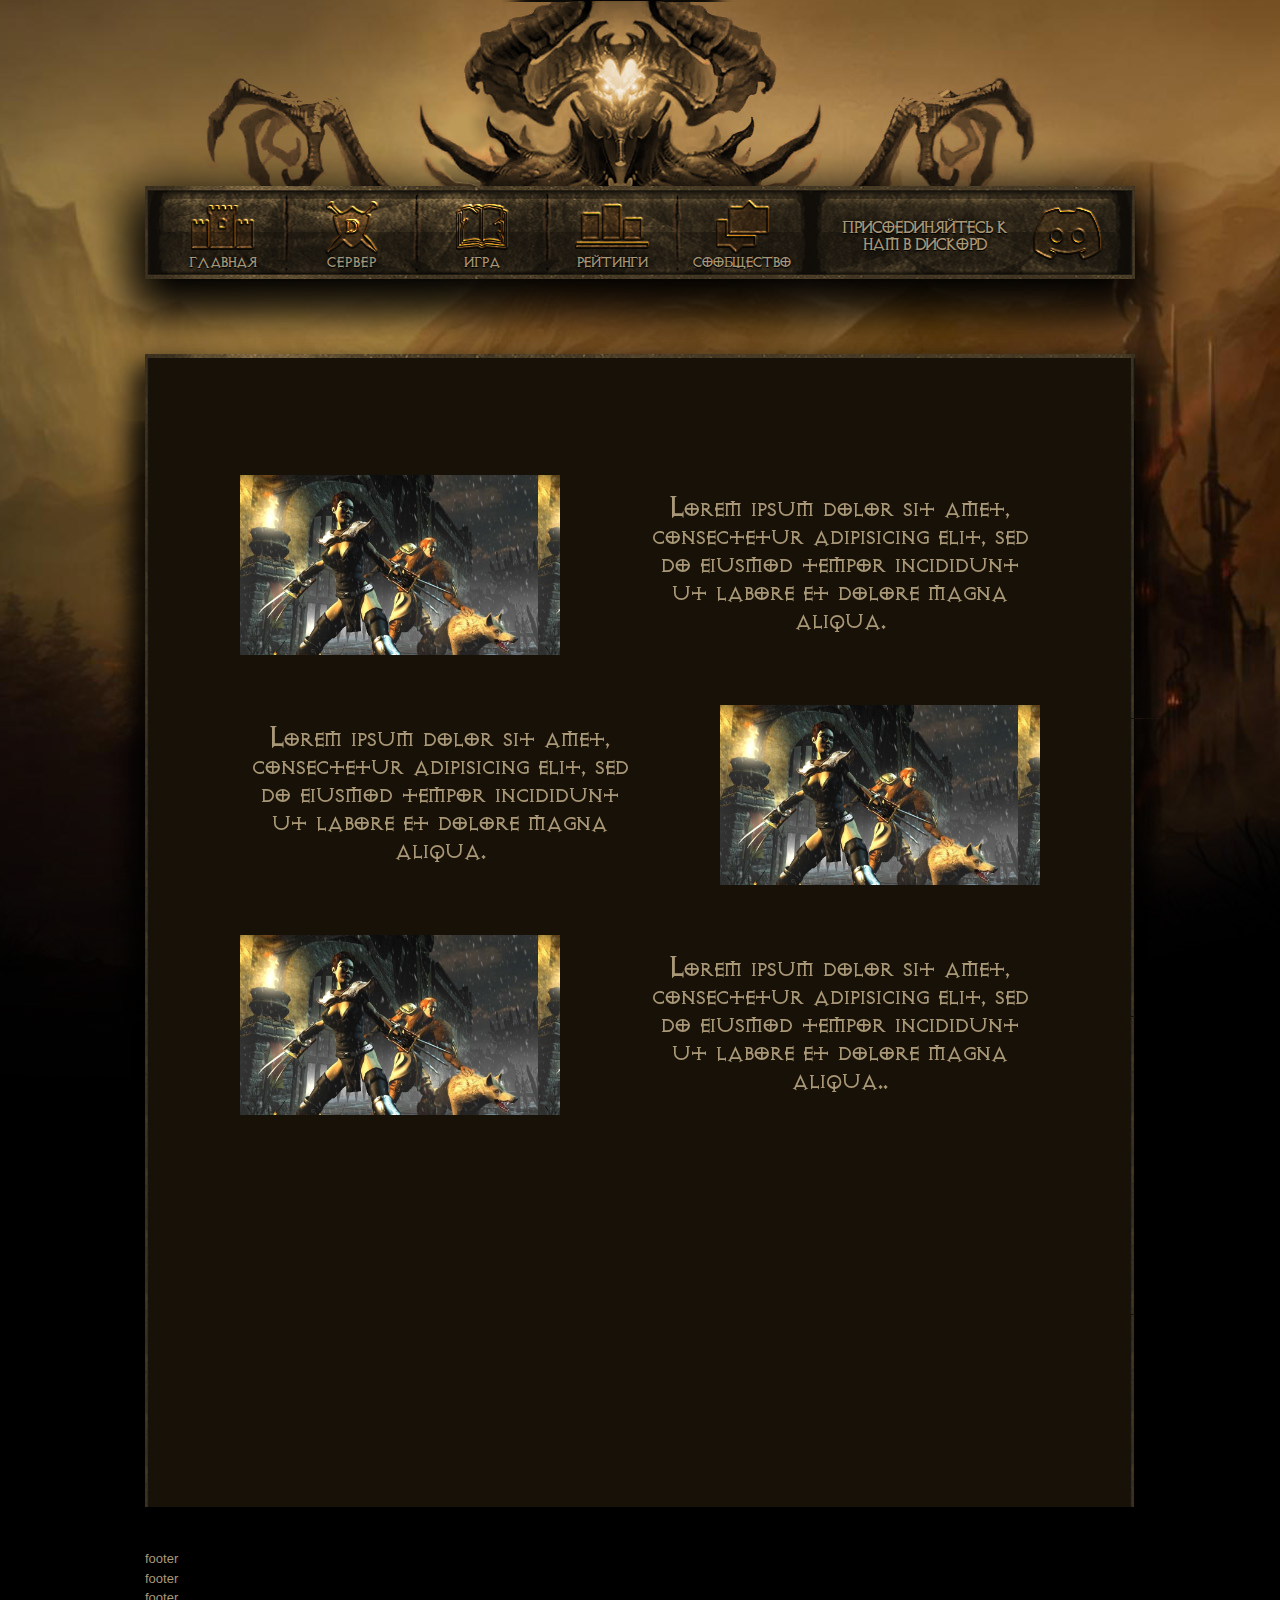
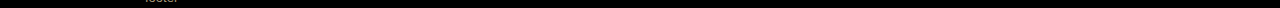
==== index.html @ a41a49d5 "Rename index.php to index.html" ====
<!DOCTYPE html>
<html lang="en" dir="ltr">
  <head>
    <meta charset="utf-8">
    <title></title>
        <link rel="stylesheet" href="./css/master.css">
        <link rel="stylesheet" href="./css/body1.css">
  </head>
  <body>
     <div class="bg-wrapper">
       <div class="wrapper">
         <div class="head">
          <ul class="menu" id="menu">
            <li class="menu-home" itemscope="itemscope" itemtype="http://schema.org/SiteNavigationElement">
              <a itemprop="url" href="#" class="menu-active1">
                <span itemprop="name">Главная</span>
              </a>
            </li>
            <li class="menu-rankings" itemscope="itemscope" itemtype="http://schema.org/SiteNavigationElement">
              <a itemprop="url" href="#">
                <span itemprop="name">Сервер</span>
              </a>
            </li>
            <li class="menu-media" itemscope="itemscope" itemtype="http://schema.org/SiteNavigationElement">
              <a itemprop="url" href="#">
                <span itemprop="name">Игра</span>
              </a>
            </li>
            <li class="menu-forums" itemscope="itemscope" itemtype="http://schema.org/SiteNavigationElement">
              <a itemprop="url" href="#">
                <span itemprop="name">Рейтинги</span>
              </a>
            </li>
            <li class="menu-purchase" itemscope="itemscope" itemtype="http://schema.org/SiteNavigationElement">
              <a itemprop="url" href="#">
                <span itemprop="name">Сообщество</span>
              </a>
            </li>
          </ul>
          <div class="discord">
            <a href="#"><span>Присоединяйтесь к нам в дискорд</span></a>
          </div>

         </div>
         <div class="body">
           <div class="body-top">
             <div class="body-bot">
               <div class="content-wrapper">
                 <div class="content-row">
                   <div class="content-image">
                     <iframe src="http://www.youtube.com/embed/XRXP5td0ZrA?autoplay=1&mute=1&controls=0&showinfo=0&autohide=1&modestbranding=1" width="320" height="180" frameborder="0" allowfullscreen></iframe>



                     </div>
                   <div class="content-text">
                     <p>Lorem ipsum dolor sit amet, consectetur adipisicing elit, sed do eiusmod tempor incididunt ut labore et dolore magna aliqua.</p>
                    </div>
                  </div>
                 <div class="content-row">
                   <div class="content-text">
                     <p>Lorem ipsum dolor sit amet, consectetur adipisicing elit, sed do eiusmod tempor incididunt ut labore et dolore magna aliqua.</p>
                   </div>
                   <div class="content-image">

                   </div>

                 </div>
                 <div class="content-row">
                   <div class="content-image">
                     </div>
                   <div class="content-text">
                     <p>Lorem ipsum dolor sit amet, consectetur adipisicing elit, sed do eiusmod tempor incididunt ut labore et dolore magna aliqua..</p>
                    </div>
                 </div>
               </div>
             </div>
           </div>
         </div>
         <div class="footer">
           footer<br>footer<br>footer

         </div>
       </div>
      </div>
    </body>
</html>
---- css/master.css ----
* {
  padding: 0;
  margin: 0;
  border: 0;
}

*,*:before,*:after {
  -moz-box-sizing: border-box;
  -webkit-box-sizing: border-box;
  box-sizing: border-box;
}

:focus,:active {outline: none;}
a:focus,a:active {outline: none;}

nav,footer,header,aside {display: block;}

html, body{
  height: 100%;
  width: 100%;
  font-size: 100%;
  line-height: 1;
  font-size: 14px;
  -ms-text-size-adjust: 100%;
  -moz-text-size-adjust: 100%;
  -webkit-text-size-adjust: 100%;
}
input,button,textarea{font-family:inherit;}

input::-ms-clear{display: none;}
button{cursor: pointer;}
button::-moz-focus-inner {padding:0;border:0;}
a, a:visited{text-decoration: none;}
a:hover{text-decoration: none;}
ul li{list-style: none;}
img{vertical-align: top;}

h1,h2,h3,h4,h5,h6{font-size:inherit;font-weight: 400;}

/*------------------------------------------*/
html {
    min-width: 1006px;
    -ms-text-size-adjust: 100%;
    -webkit-text-size-adjust: 100%;
}

body {
/*    background: url(../img/bg-repeat.jpg);*/
background-color: black;
    color: #a99877;
    font: normal 13px/1.5 Arial, sans-serif;

  }

  .bg-wrapper {
    background-image: url("../img/non-hover4.jpg");
  background-position: 50% 0;
      -webkit-background-size: auto;
      background-repeat: no-repeat;
      background-attachment: initial;
      background-origin: initial;
      background-clip: initial;
      background-color: initial;
        overflow: hidden; /* edited!!! */
  }

/*
  @media (max-width: 1024px){
  .bg-wrapper {
      background-image: url(../img/body-bg-1024px.jpg);}
  }
  @media (max-width: 1280px){
  .bg-wrapper {
      background-image: url(../img/body-bg-1280px.jpg);}
  }
  @media (max-width: 1440px){
  .bg-wrapper {
      background-image: url(../img/body-bg-1440px.jpg);}
  }
  @media (max-width: 1680px){
  .bg-wrapper {
      background-image: url(../img/body-bg-1680px.jpg);}
  }
  @media (max-width: 1920px){
  .bg-wrapper {
      background-image: url(../img/body-bg-1920px.jpg);}
  }
*/

.wrapper {
    width: 990px;
    margin: 0 auto;
    position: relative;
}

.head {
    height: 279px;
    position: relative;
    z-index: 200;
}

.head .menu {
    width: 650px;
    height: 85px;
    position: absolute;
    bottom: 4px;
    left: 12px;
    background: url(../img/menu-bg.jpg);
    background-repeat: no-repeat;
}

.head .discord {
    width: 303px;
    height: 85px;
    position: absolute;
    bottom: 4px;
    left: 672px;
    background: url(../img/menu-dc4.jpg?v=3) no-repeat;
}

.head .discord a{
  display: block;
  width: 303px;
  height: 85px;
  color: #a99877;
  font: normal 14px "Diablo", sans-serif;
  text-transform: uppercase;
  text-align: center;
  text-shadow: 0 1px 0 #000, 0 0 5px #000;
}

.head .discord a span {
  display: block;
  text-align: center;
  width: 196px;
  height: 85px;
  padding-top: 30px;
  padding-right: 0px;
  padding-left: 19px;
}

.menu-rankings {
  letter-spacing: 1px;
}


.head .menu li {
        float: left;
    }

    .head .menu li, .head .menu li a {
        display: block;
        width: 130px;
        height: 85px;
        color: #a99877;
        font: normal 12px "Diablo", sans-serif;
        text-transform: uppercase;
        text-shadow: 0 1px 0 #000, 0 0 5px #000;
    }

    .head .menu li a {
      margin: 0;
    }

    .head .menu li.menu-home a.menu-active {
        background-position: 0 -130px;
    }

    .head .menu li a span {
    display: block;
    text-align: center;
    height: 85px;
    padding-top: 67px;
    padding-right: 0px;
}

/*---------------------------*/
.head .menu li a:hover,
.head .menu li a.menu-active { background: url("../img/menu-bg.jpg?v=3") no-repeat; }


.head .menu li a:hover { color: white; }
.head .menu li a.menu-active { color: #F3E6D0 !important; }
.head .menu li.menu-home a:hover { background-position: 0 -85px; }
.head .menu li.menu-rankings a:hover { background-position: -130px -85px; }
.head .menu li.menu-media a:hover { background-position: -260px -85px; }
.head .menu li.menu-forums a:hover { background-position: -390px -85px; }
.head .menu li.menu-purchase a:hover { background-position: -520px -85px; }
.head .menu li.menu-home a.menu-active { background-position: 0 -170px; }
.head .menu li.menu-rankings a.menu-active { background-position: -104px -130px; }
.head .menu a.menu-active, .head .menu li.menu-rankings a.menu-active { background-position: -130px -130px; }
.head .menu li.menu-media a.menu-active { background-position: -312px -130px; }
.head .menu li.menu-forums a.menu-active { background-position: -416px -130px; }
.head .menu li.menu-purchase a.menu-active { background-position: -520px -130px; }

/*------------------------------*/

.head .discord a:hover {
  background: url("../img/menu-dc4.jpg?v=3") no-repeat;
}

.head .discord a:hover:active {
  background-position: 0 -170px;
}

.head .discord a:hover { background-position: 0 -85px ; color: white; }


@font-face {
  font-family: "Diablo";
  src: url("../fonts/Diablo.ttf");
  font-style: normal;
  font-weight: normal;
}
---- css/body1.css ----
/* * {
  outline:1px solid red;
} */
.body {
    background: rgba(24, 17, 7, 1); url(../images/layout/content-bg.jpg) 0 0 repeat;
    margin: 76px 0 42px;
    position: relative;

    /*overflow: hidden; /*edited*/
}

.body-top {
    background: url(../img/content-top2.jpg) 0 0 no-repeat;
    padding-top: 20px;
}

.body-bot {
    background: url(../img/content-bot-bg.jpg) no-repeat 0 100%;
    min-height: 500px;
    padding-bottom: 242px;
    padding-left: 0px;
    padding-top: 50px;
    position: relative;
}

.content-wrapper {
  display: flex;
  min-width: 100%;
  background-color: darkgreen1;
  flex-direction: column;
  align-items: center;
}

.content-row {
  margin-top: 50px;
  display: flex;
  width: 800px;
  flex: 0 0 auto;
  background-color: darkblue1;
  border: 1px solid red1;
  align-items: center;
  justify-content: space-between;
}

.content-row:last-child {
  padding-bottom: 150px;
}

.content-image {
  flex: 0 0 auto;
  background: url(../img/kartinka.jpg);
  background-size: contain;
  width: 320px;
  height: 180px;
  border: 1px solid red1;
}

.content-text {
  display: flex;

flex: 0 0 auto;
width: 400px;
border: 1px solid red1;
}

.content-text p{
 text-align: center;
         font: normal 24px "Diablo", sans-serif;
}

.body::before {
    background: url(../img/content-glow-sides2.png);
    bottom: 0px;
    content: "";
    left: -196px;
    pointer-events: none;
    position: absolute;
    top: 66px;
    width: 200px;
    z-index: 100;
}

.body::after {
    background: url(../img/content-glow-sides3.png) 100% 0;
    bottom: 0px;
    content: "";
    pointer-events: none;
    position: absolute;
    right: -195px;
    top: 66px;
    width: 200px;
    z-index: 100;
}

.body-top::before {
    background: url(../img/content-glow-top2.png);
    content: "";
    height: 261px;
    left: 50%;
    margin-left: -693px;
    pointer-events: none;
    position: absolute;
    top: -195px;
    width: 1386px;
    z-index: 150;
}

.body-bot::after {
    background: url(../img/content-glow-bottom.png);
    bottom: -200px;
    content: "";
    height: 261px;
    left: 50%;
    margin-left: -693px;
    pointer-events: none;
    position: absolute;
    width: 1386px;
    z-index: 150;
}
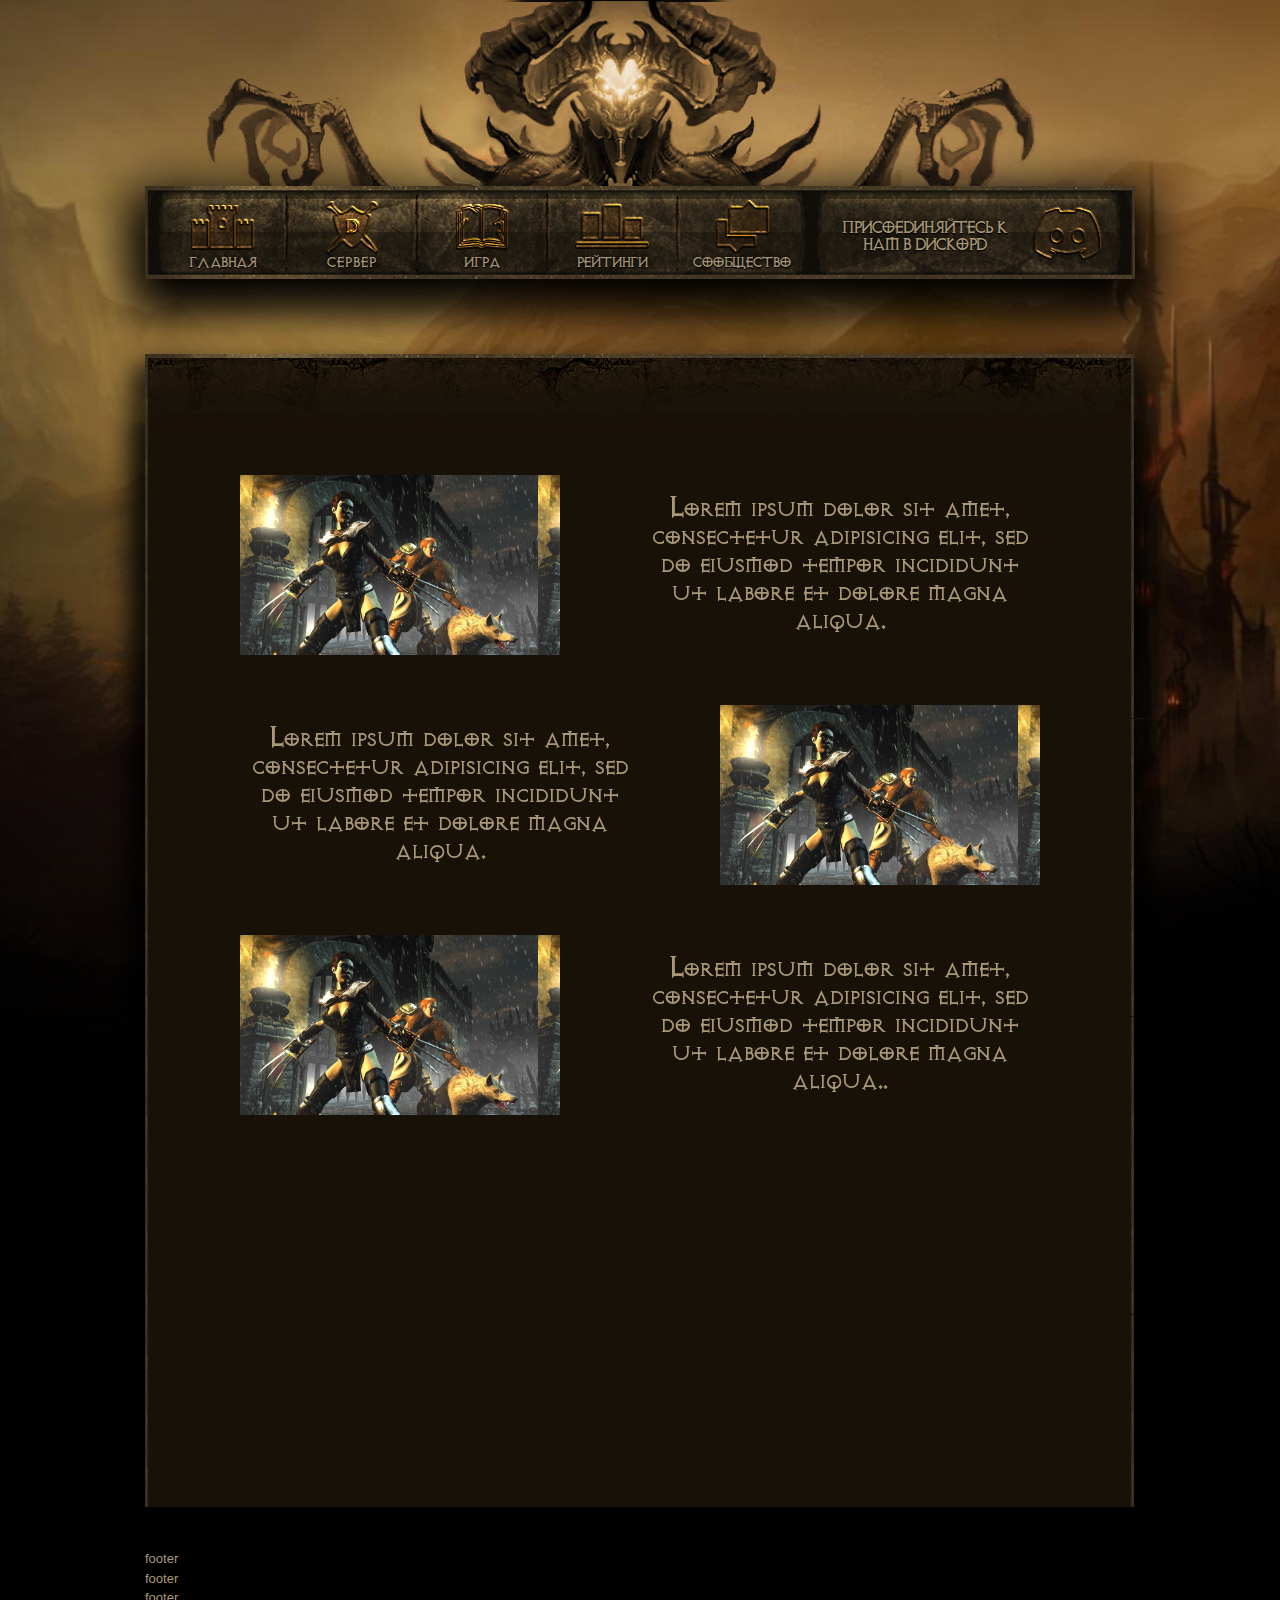
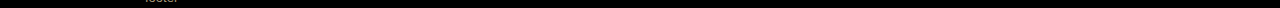
==== commit df5ae74a: "Add files via upload" ====
--- a/index.html
+++ b/index.html
@@ -3,8 +3,9 @@
   <head>
     <meta charset="utf-8">
     <title></title>
+    <link rel="stylesheet" href="./css/nullstyle.css">
         <link rel="stylesheet" href="./css/master.css">
-        <link rel="stylesheet" href="./css/body1.css">
+        <link rel="stylesheet" href="./css/home.css">
   </head>
   <body>
      <div class="bg-wrapper">
@@ -12,27 +13,27 @@
          <div class="head">
           <ul class="menu" id="menu">
             <li class="menu-home" itemscope="itemscope" itemtype="http://schema.org/SiteNavigationElement">
-              <a itemprop="url" href="#" class="menu-active1">
+              <a itemprop="url" href="./index.html" class="menu-active1">
                 <span itemprop="name">Главная</span>
               </a>
             </li>
             <li class="menu-rankings" itemscope="itemscope" itemtype="http://schema.org/SiteNavigationElement">
-              <a itemprop="url" href="#">
+              <a itemprop="url" href="./server/server.html">
                 <span itemprop="name">Сервер</span>
               </a>
             </li>
             <li class="menu-media" itemscope="itemscope" itemtype="http://schema.org/SiteNavigationElement">
-              <a itemprop="url" href="#">
+              <a itemprop="url" href="./game/game.html">
                 <span itemprop="name">Игра</span>
               </a>
             </li>
             <li class="menu-forums" itemscope="itemscope" itemtype="http://schema.org/SiteNavigationElement">
-              <a itemprop="url" href="#">
+              <a itemprop="url" href="./rankings/rankings.html">
                 <span itemprop="name">Рейтинги</span>
               </a>
             </li>
             <li class="menu-purchase" itemscope="itemscope" itemtype="http://schema.org/SiteNavigationElement">
-              <a itemprop="url" href="#">
+              <a itemprop="url" href="./community/community.html">
                 <span itemprop="name">Сообщество</span>
               </a>
             </li>
--- a/css/nullstyle.css
+++ b/css/nullstyle.css
@@ -0,0 +1,38 @@
+* {
+  padding: 0;
+  margin: 0;
+  border: 0;
+}
+
+*,*:before,*:after {
+  -moz-box-sizing: border-box;
+  -webkit-box-sizing: border-box;
+  box-sizing: border-box;
+}
+
+:focus,:active {outline: none;}
+a:focus,a:active {outline: none;}
+
+nav,footer,header,aside {display: block;}
+
+html, body{
+  height: 100%;
+  width: 100%;
+  font-size: 100%;
+  line-height: 1;
+  font-size: 14px;
+  -ms-text-size-adjust: 100%;
+  -moz-text-size-adjust: 100%;
+  -webkit-text-size-adjust: 100%;
+}
+input,button,textarea{font-family:inherit;}
+
+input::-ms-clear{display: none;}
+button{cursor: pointer;}
+button::-moz-focus-inner {padding:0;border:0;}
+a, a:visited{text-decoration: none;}
+a:hover{text-decoration: none;}
+ul li{list-style: none;}
+img{vertical-align: top;}
+
+h1,h2,h3,h4,h5,h6{font-size:inherit;font-weight: 400;}
--- a/css/master.css
+++ b/css/master.css
@@ -1,45 +1,5 @@
-* {
-  padding: 0;
-  margin: 0;
-  border: 0;
-}
-
-*,*:before,*:after {
-  -moz-box-sizing: border-box;
-  -webkit-box-sizing: border-box;
-  box-sizing: border-box;
-}
-
-:focus,:active {outline: none;}
-a:focus,a:active {outline: none;}
-
-nav,footer,header,aside {display: block;}
-
-html, body{
-  height: 100%;
-  width: 100%;
-  font-size: 100%;
-  line-height: 1;
-  font-size: 14px;
-  -ms-text-size-adjust: 100%;
-  -moz-text-size-adjust: 100%;
-  -webkit-text-size-adjust: 100%;
-}
-input,button,textarea{font-family:inherit;}
-
-input::-ms-clear{display: none;}
-button{cursor: pointer;}
-button::-moz-focus-inner {padding:0;border:0;}
-a, a:visited{text-decoration: none;}
-a:hover{text-decoration: none;}
-ul li{list-style: none;}
-img{vertical-align: top;}
-
-h1,h2,h3,h4,h5,h6{font-size:inherit;font-weight: 400;}
-
-/*------------------------------------------*/
 html {
-    min-width: 1006px;
+    min-width: 1056px;
     -ms-text-size-adjust: 100%;
     -webkit-text-size-adjust: 100%;
 }
@@ -205,6 +165,82 @@
 
 .head .discord a:hover { background-position: 0 -85px ; color: white; }
 
+/* * {
+  outline:1px solid red;
+} */
+.body {
+    background: rgba(24, 17, 7, 1); url(../images/layout/content-bg.jpg) 0 0 repeat;
+    margin: 76px 0 42px;
+    position: relative;
+
+    /*overflow: hidden; /*edited*/
+}
+
+.body-top {
+    background: url(../img/content-top2.jpg) 0 0 no-repeat;
+    padding-top: 20px;
+}
+
+.body-bot {
+    background: url(../img/content-bot-bg.jpg) no-repeat 0 100%;
+    min-height: 500px;
+    padding-bottom: 242px;
+    padding-left: 0px;
+    padding-top: 50px;
+    position: relative;
+}
+
+
+.body::before {
+    background: url(../img/content-glow-sides2.png);
+    bottom: 0px;
+    content: "";
+    left: -196px;
+    pointer-events: none;
+    position: absolute;
+    top: 66px;
+    width: 200px;
+    z-index: 100;
+}
+
+.body::after {
+    background: url(../img/content-glow-sides3.png) 100% 0;
+    bottom: 0px;
+    content: "";
+    pointer-events: none;
+    position: absolute;
+    right: -195px;
+    top: 66px;
+    width: 200px;
+    z-index: 100;
+}
+
+.body-top::before {
+    background: url(../img/content-glow-top2.png);
+    content: "";
+    height: 261px;
+    left: 50%;
+    margin-left: -693px;
+    pointer-events: none;
+    position: absolute;
+    top: -195px;
+    width: 1386px;
+    z-index: 150;
+}
+
+.body-bot::after {
+    background: url(../img/content-glow-bottom.png);
+    bottom: -200px;
+    content: "";
+    height: 261px;
+    left: 50%;
+    margin-left: -693px;
+    pointer-events: none;
+    position: absolute;
+    width: 1386px;
+    z-index: 150;
+}
+
 
 @font-face {
   font-family: "Diablo";
@@ -212,3 +248,8 @@
   font-style: normal;
   font-weight: normal;
 }
+
+@font-face {
+  font-family: "Exocet Reaper";
+  src: url("../fonts/Exocet Reaper.ttf");
+}
--- a/css/home.css
+++ b/css/home.css
@@ -0,0 +1,44 @@
+.content-wrapper {
+  display: flex;
+  min-width: 100%;
+  background-color: darkgreen1;
+  flex-direction: column;
+  align-items: center;
+}
+
+.content-row {
+  margin-top: 50px;
+  display: flex;
+  width: 800px;
+  flex: 0 0 auto;
+  background-color: darkblue1;
+  border: 1px solid red1;
+  align-items: center;
+  justify-content: space-between;
+}
+
+.content-row:last-child {
+  padding-bottom: 150px;
+}
+
+.content-image {
+  flex: 0 0 auto;
+  background: url(../img/kartinka.jpg);
+  background-size: contain;
+  width: 320px;
+  height: 180px;
+  border: 1px solid red1;
+}
+
+.content-text {
+  display: flex;
+
+flex: 0 0 auto;
+width: 400px;
+border: 1px solid red1;
+}
+
+.content-text p{
+ text-align: center;
+         font: normal 24px "Diablo", sans-serif;
+}
